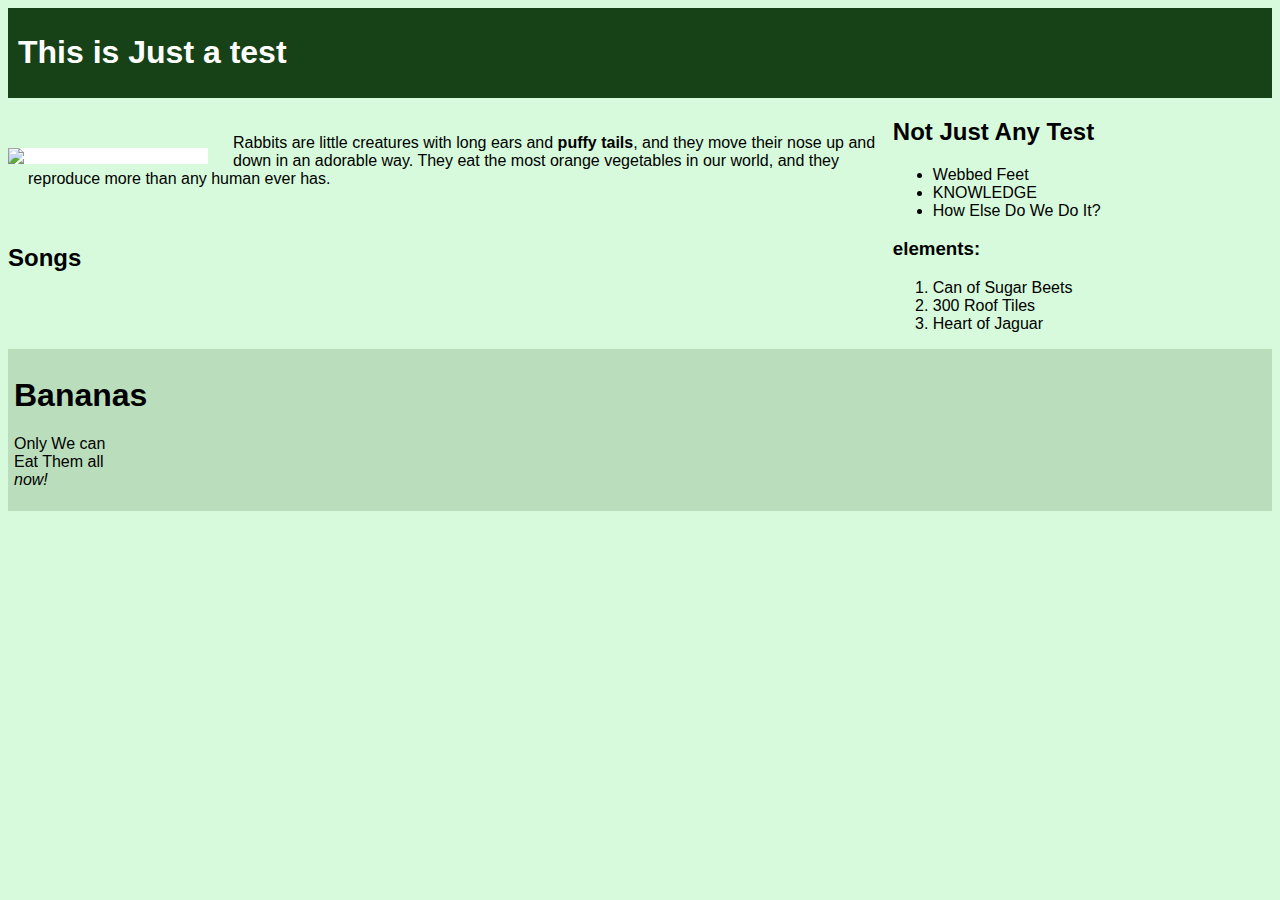
==== index.html @ ed9fd887 "Add files via upload" ====
<!DOCTYPE html>
<html>
    <head>
        <meta charset="utf-8">
        <title>Duck Testing</title>
        <link rel="stylesheet" type="text/css" href="main.css">
    </head>
    
    <body class="body">
	
	<div class="header">
    <h1>This is Just a test</h1>
		</div>
	
    <img id="moon" src="https://upload.wikimedia.org/wikipedia/commons/a/a6/Parrulo_-Muscovy_duckling.jpg" width="200">
	
	
    <div id="duck-links">
    <h2>Not Just Any Test</h2>
    
    <ul>
	    <li>Webbed Feet</li>
	    <li>KNOWLEDGE</li>
	    <li>How Else Do We Do It?</li> 
    </ul>
    
    <h3>elements:</h3>
    
    <ol>
	    <li>Can of Sugar Beets</li>
	    <li>300 Roof Tiles</li>
	    <li>Heart of Jaguar</li>
    </ol>
    </div>
    
    <div class="center">
    <p>Rabbits are little creatures with long ears and <strong>puffy tails</strong>, and they move their nose up and down in an adorable way. They eat the most orange vegetables in our world, and they reproduce more than any human ever has.</p>
    </div>
    <h2>Songs</h2>
    
    <div class="footer">
    <p><h1>Bananas</h1>
       
         Only We can<br>
         Eat Them all<br>
         <em>now!</em>
        </p>
    </div>
   

    
    </body>
</html>
---- main.css ----
.body {
            background: rgb(215, 250, 220);
            font-family: sans-serif;
        }
        
        .header {
            background-color: rgb(23, 66, 23);
            color: white;
            padding: 5px 10px;
        }
        
        .center {
	        padding: 20px;
        }
        .footer {
            background-color: rgb(186, 222, 187);
            padding: 6px;
            clear: both;
        }*/
        
        #duckpic {
            background-image: url(https://upload.wikimedia.org/wikipedia/commons/a/a6/Parrulo_-Muscovy_duckling.jpg);
            width: 100px;
            float: center;
            margin-right: 6px;
            margin-bottom: 6px;
            
        }
        
        #moon {
			width: 200px;
			background: white url(https://upload.wikimedia.org/wikipedia/commons/a/a6/Parrulo_-Muscovy_duckling.jpg) no-repeat;
			float: left;
			margin-top: 50px;
			margin-right: 25px;
            margin-bottom: 6px;
		}

        #duck-links {
            float: right;
            width: 30%;
            margin-left: 10px;
        }
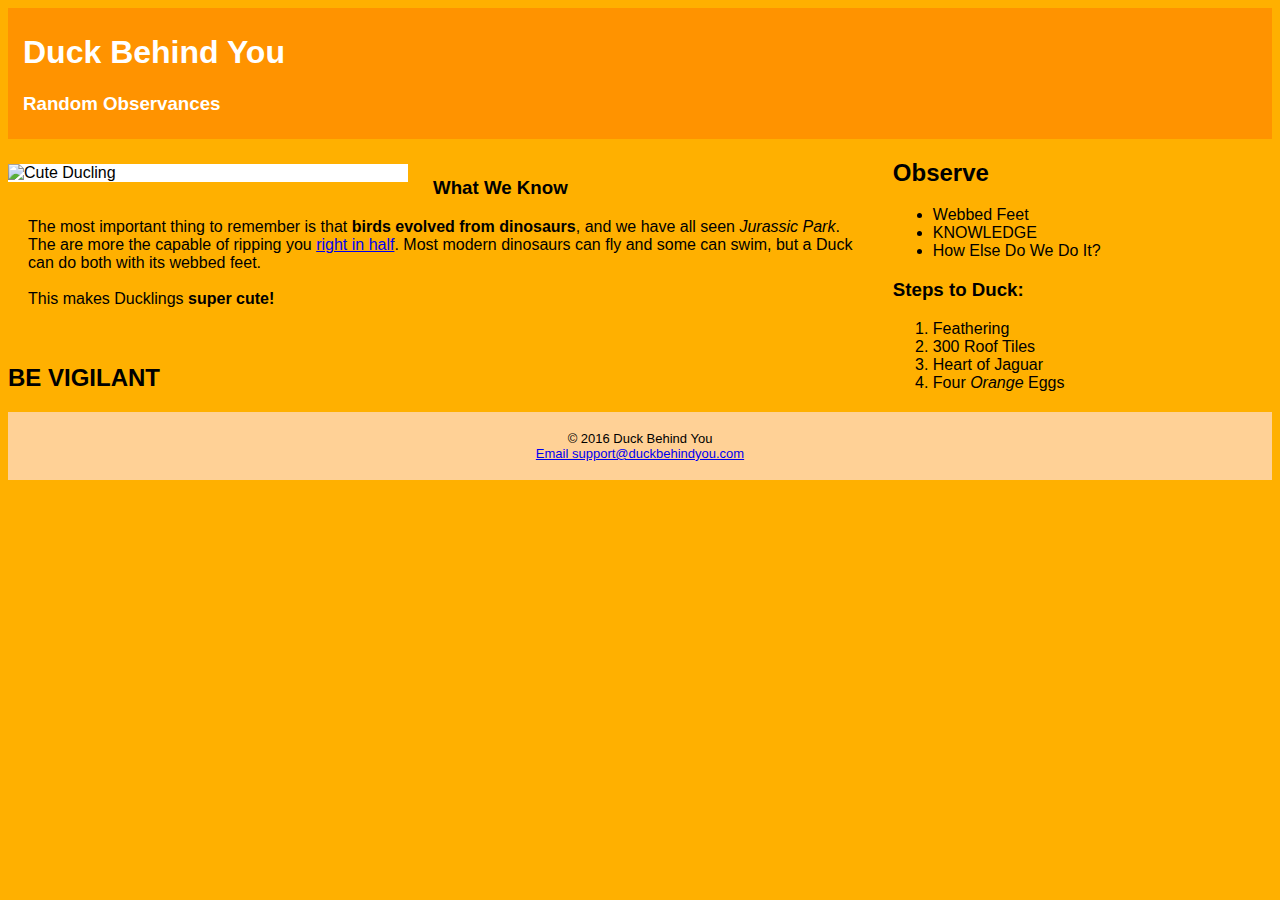
==== commit 9d464154: "Add files via upload" ====
--- a/index.html
+++ b/index.html
@@ -9,14 +9,15 @@
     <body class="body">
 	
 	<div class="header">
-    <h1>This is Just a test</h1>
+    <h1>Duck Behind You</h1>
+    <h3>Random Observances</h3>
 		</div>
 	
-    <img id="moon" src="https://upload.wikimedia.org/wikipedia/commons/a/a6/Parrulo_-Muscovy_duckling.jpg" width="200">
+    <img id="moon" src="https://upload.wikimedia.org/wikipedia/commons/a/a6/Parrulo_-Muscovy_duckling.jpg" alt="Cute Ducling">
 	
 	
     <div id="duck-links">
-    <h2>Not Just Any Test</h2>
+    <h2>Observe</h2>
     
     <ul>
 	    <li>Webbed Feet</li>
@@ -24,26 +25,27 @@
 	    <li>How Else Do We Do It?</li> 
     </ul>
     
-    <h3>elements:</h3>
+    <h3>Steps to Duck:</h3>
     
     <ol>
-	    <li>Can of Sugar Beets</li>
+	    <li>Feathering</li>
 	    <li>300 Roof Tiles</li>
 	    <li>Heart of Jaguar</li>
+	    <li>Four <em>Orange</em> Eggs</li>
     </ol>
     </div>
     
     <div class="center">
-    <p>Rabbits are little creatures with long ears and <strong>puffy tails</strong>, and they move their nose up and down in an adorable way. They eat the most orange vegetables in our world, and they reproduce more than any human ever has.</p>
+    <h3>What We Know</h3>
+    <p>The most important thing to remember is that <strong>birds evolved from dinosaurs</strong>, and we have all seen <em>Jurassic Park</em>. The are more the capable of ripping you <a href="https://en.wikipedia.org/wiki/Tyrannosaurus#Feeding_strategies">right in half</a>. Most modern dinosaurs can fly and some can swim, but a Duck can do both with its webbed feet.<br> <br>
+    This makes Ducklings <strong>super cute!</strong></p>
     </div>
-    <h2>Songs</h2>
+    <h2>BE VIGILANT</h2>
     
     <div class="footer">
-    <p><h1>Bananas</h1>
+    <p style="text-align:center">
+	    © 2016 Duck Behind You <br> <a href="mailto:support@duckbehindyou.com">Email support@duckbehindyou.com</a>
        
-         Only We can<br>
-         Eat Them all<br>
-         <em>now!</em>
         </p>
     </div>
    
--- a/main.css
+++ b/main.css
@@ -1,23 +1,25 @@
 
         .body {
-            background: rgb(215, 250, 220);
+            background: #ffb000;
             font-family: sans-serif;
         }
         
         .header {
-            background-color: rgb(23, 66, 23);
+            background-color: #ff9300;
             color: white;
-            padding: 5px 10px;
+            padding: 5px 15px;
         }
         
         .center {
 	        padding: 20px;
         }
+        
         .footer {
-            background-color: rgb(186, 222, 187);
+            background-color: #ffd196;
             padding: 6px;
             clear: both;
-        }*/
+            font-size: small;
+        }
         
         #duckpic {
             background-image: url(https://upload.wikimedia.org/wikipedia/commons/a/a6/Parrulo_-Muscovy_duckling.jpg);
@@ -29,17 +31,17 @@
         }
         
         #moon {
-			width: 200px;
+			width: 400px;
 			background: white url(https://upload.wikimedia.org/wikipedia/commons/a/a6/Parrulo_-Muscovy_duckling.jpg) no-repeat;
 			float: left;
-			margin-top: 50px;
+			margin-top: 25px;
 			margin-right: 25px;
-            margin-bottom: 6px;
+            margin-bottom: 25px;
 		}
 
         #duck-links {
             float: right;
             width: 30%;
-            margin-left: 10px;
+            margin-left: 30px;
         }
         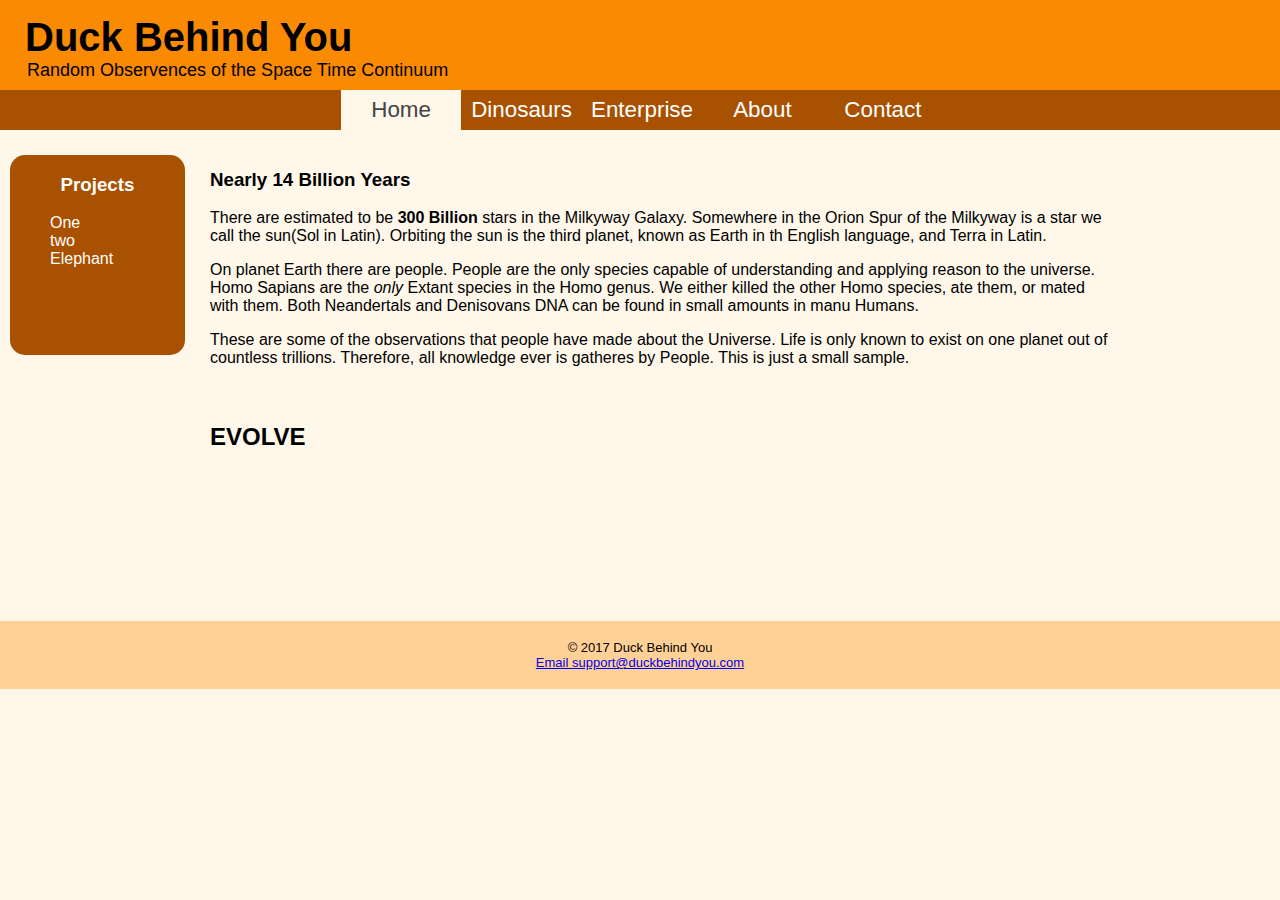
==== commit 4195f04b: "Add files via upload" ====
--- a/index.html
+++ b/index.html
@@ -5,51 +5,51 @@
         <title>Duck Testing</title>
         <link rel="stylesheet" type="text/css" href="main.css">
     </head>
-    
-    <body class="body">
-	
-	<div class="header">
-    <h1>Duck Behind You</h1>
-    <h3>Random Observances</h3>
-		</div>
-	
-    <img id="moon" src="https://upload.wikimedia.org/wikipedia/commons/a/a6/Parrulo_-Muscovy_duckling.jpg" alt="Cute Ducling">
-	
-	
-    <div id="duck-links">
-    <h2>Observe</h2>
-    
-    <ul>
-	    <li>Webbed Feet</li>
-	    <li>KNOWLEDGE</li>
-	    <li>How Else Do We Do It?</li> 
+
+<body>
+  <header>
+    <div>
+      <h1 id="logo">Duck Behind You <br> <p id="subLogo">Random Observences of the Space Time Continuum</p></h1>
+    </div>
+    <div class="nav">
+      <ul>
+        <li><a class="active", href="index.html">Home</a></li>
+        <li><a href="dino.html">Dinosaurs</a></li>
+        <li><a href="enterprise.html">Enterprise</a></li>
+        <li><a href="about.html">About</a></li>
+        <li><a href="contact.html">Contact</a></li>
+      </ul>
+    </div>
+  </header>
+
+  <aside class="links">
+    <div>
+      <h3 style="text-align:center">Projects</h3>
+    </div>
+    <ul style="list-style: none;">
+      <li>One</li>
+      <li>two</li>
+      <li>Elephant</li>
     </ul>
-    
-    <h3>Steps to Duck:</h3>
-    
-    <ol>
-	    <li>Feathering</li>
-	    <li>300 Roof Tiles</li>
-	    <li>Heart of Jaguar</li>
-	    <li>Four <em>Orange</em> Eggs</li>
-    </ol>
-    </div>
-    
-    <div class="center">
-    <h3>What We Know</h3>
-    <p>The most important thing to remember is that <strong>birds evolved from dinosaurs</strong>, and we have all seen <em>Jurassic Park</em>. The are more the capable of ripping you <a href="https://en.wikipedia.org/wiki/Tyrannosaurus#Feeding_strategies">right in half</a>. Most modern dinosaurs can fly and some can swim, but a Duck can do both with its webbed feet.<br> <br>
-    This makes Ducklings <strong>super cute!</strong></p>
-    </div>
-    <h2>BE VIGILANT</h2>
-    
-    <div class="footer">
-    <p style="text-align:center">
-	    © 2016 Duck Behind You <br> <a href="mailto:support@duckbehindyou.com">Email support@duckbehindyou.com</a>
-       
-        </p>
-    </div>
-   
+  </aside>
 
-    
-    </body>
-</html>+  <div class="center">
+  <h3>Nearly 14 Billion Years</h3>
+  <p>There are estimated to be <strong>300 Billion</strong> stars in the Milkyway Galaxy. Somewhere in the Orion Spur of the Milkyway is a star we call the sun(Sol in Latin).
+    Orbiting the sun is the third planet, known as Earth in th English language, and Terra in Latin.</p>
+  <p>On planet Earth there are people. People are the only species capable of understanding and applying reason to the universe. Homo Sapians are the <em>only</em> Extant species in the Homo genus.
+    We either killed the other Homo species, ate them, or mated with them. Both Neandertals and Denisovans DNA can be found in small amounts in manu Humans. </p>
+  <p>These are some of the observations that people have made about the Universe. Life is only known to exist on one planet out of countless trillions. Therefore, all knowledge ever is gatheres by People. This is just a small sample.</p>
+  </div>
+  <h2 style="padding-bottom:150px">EVOLVE</h2>
+
+  <div class="footer">
+  <p style="text-align:center">
+    © 2017 Duck Behind You <br> <a href="mailto:support@duckbehindyou.com">Email support@duckbehindyou.com</a>
+
+      </p>
+  </div>
+
+</body>
+
+</html>
--- a/main.css
+++ b/main.css
@@ -1,47 +1,134 @@
+body {
+  margin: 0;
+  padding: 0;
+  background: #fef7ea;
+  font-family: sans-serif;
+  height: 100%;
+  padding-bottom: 25px;
+  position: center;
+}
 
-        .body {
-            background: #ffb000;
-            font-family: sans-serif;
-        }
-        
-        .header {
-            background-color: #ff9300;
-            color: white;
-            padding: 5px 15px;
-        }
-        
-        .center {
-	        padding: 20px;
-        }
-        
-        .footer {
-            background-color: #ffd196;
-            padding: 6px;
-            clear: both;
-            font-size: small;
-        }
-        
-        #duckpic {
-            background-image: url(https://upload.wikimedia.org/wikipedia/commons/a/a6/Parrulo_-Muscovy_duckling.jpg);
-            width: 100px;
-            float: center;
-            margin-right: 6px;
-            margin-bottom: 6px;
-            
-        }
-        
-        #moon {
-			width: 400px;
-			background: white url(https://upload.wikimedia.org/wikipedia/commons/a/a6/Parrulo_-Muscovy_duckling.jpg) no-repeat;
-			float: left;
-			margin-top: 25px;
-			margin-right: 25px;
-            margin-bottom: 25px;
-		}
+#logo {
+  margin: 0;
+  padding: 0;
+  padding-left: 25px;
+  padding-top: 15px;
+  height: 75px;
+  font-size: 40px;
+  background: #fa8a01;
 
-        #duck-links {
-            float: right;
-            width: 30%;
-            margin-left: 30px;
-        }
-        +}
+
+#subLogo {
+  margin: 0;
+  padding: 0;
+  font-size: 18px;
+  padding-left: 2px;
+  font-weight: lighter;
+}
+
+.nav ul {
+  list-style: none;
+  background-color: #a85100;
+  text-align: center;
+  padding: 0;
+  margin: 0;
+}
+.nav li {
+  font-family: sans-serif;
+  font-size: 1.2em;
+  line-height: 40px;
+  height: 40px;
+  border-bottom: 1px solid #888;
+}
+
+.nav a {
+  text-decoration: none;
+  color: #fff;
+  display: block;
+  transition: .3s background-color;
+}
+
+.nav a:hover {
+  background-color: #4e3e2e;
+}
+
+.nav a.active {
+  background-color: #fef7ea;
+  color: #444;
+  cursor: default;
+}
+
+@media screen and (min-width: 600px) {
+  .nav li {
+    width: 120px;
+    border-bottom: none;
+    height: 40px;
+    line-height: 40px;
+    font-size: 1.4em;
+  }
+
+  /* Option 1 - Display Inline */
+  .nav li {
+    display: inline-block;
+    margin-right: -4px;
+  }
+
+  .center {
+    padding: 20px;
+    position: center;
+    max-width: 85%;
+    align-self: center;
+  }
+
+.links {
+  float: left;
+  background-color: #a85100;
+  color: #fff;
+  width: 175px;
+  height: 100%;
+  min-height: 200px;
+  margin: 10px;
+  margin-top: 25px;
+  margin-right: 25px;
+  -moz-border-radius: 15px;
+  border-radius: 15px;
+  margin-bottom: 200px;
+}
+
+  #moon {
+    width: 400px;
+    float: left;
+    margin-top: 25px;
+    margin-right: 25px;
+    margin-bottom: 25px;
+    padding-left: 50px;
+}
+
+  #duck-links {
+      float: right;
+      width: 20%;
+      margin-left: 30px;
+  }
+
+  .footer {
+      background-color: #ffd196;
+      padding: 6px;
+      clear: both;
+      font-size: small;
+      margin-bottom: 0;
+  }
+
+  /* Options 2 - Float
+  .nav li {
+    float: left;
+  }
+  .nav ul {
+    overflow: auto;
+    width: 600px;
+    margin: 0 auto;
+  }
+  .nav {
+    background-color: #444;
+  }
+  */
